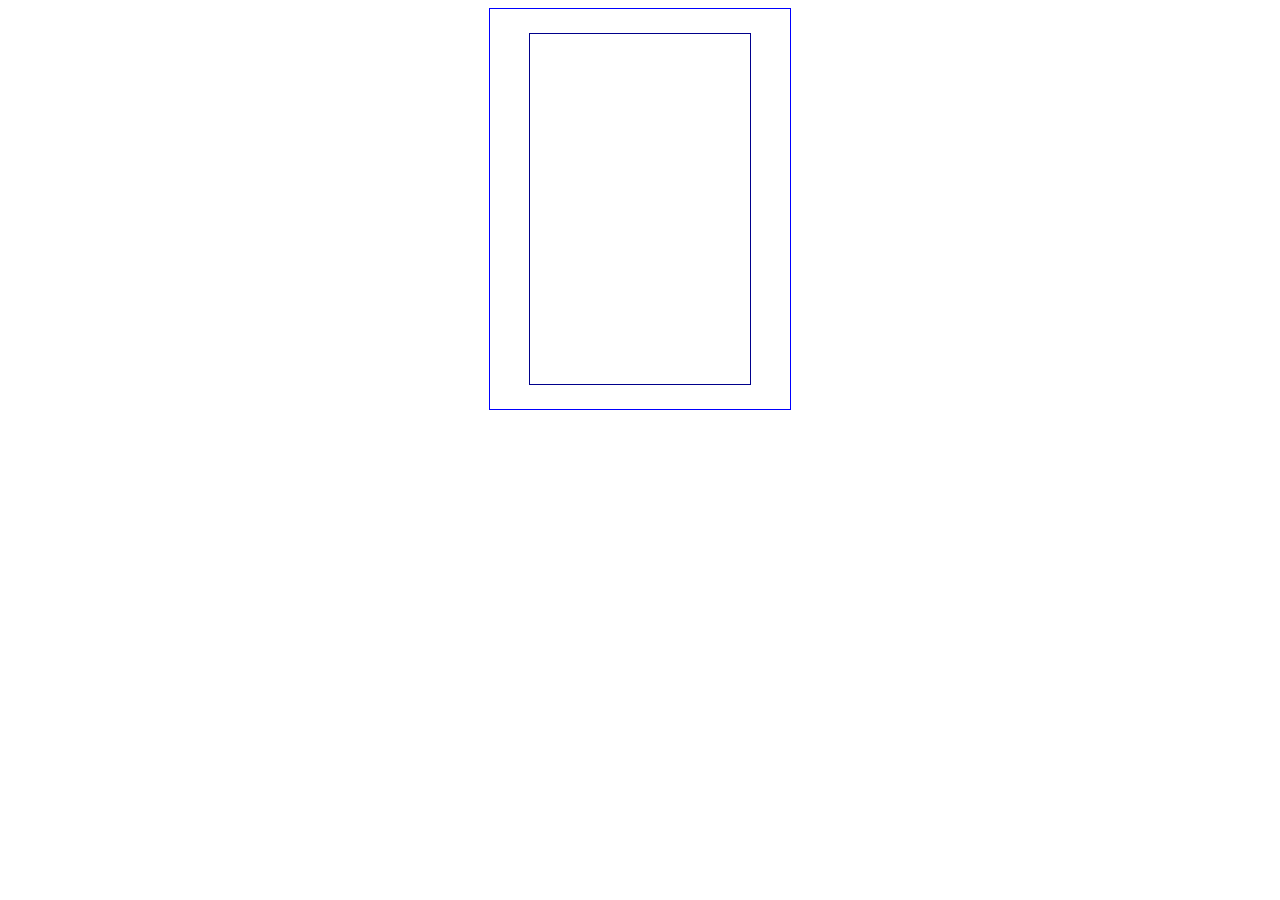
==== divs.html @ 382bc18f "centered child" ====
<!DOCTYPE html>
<html lang="en">
<head>
    <meta charset="UTF-8">
    <meta name="viewport" content="width=device-width, initial-scale=1.0">
    <meta http-equiv="X-UA-Compatible" content="ie=edge">
    <link rel="stylesheet" href="divs.css">
    <title>Inheritence</title>
</head>
<body>
    <div class="parent">
        <p>I am the parent</p>
        <div class="child">
            <p>I am the child</p>
        </div>
    </div>
    <script src="divs.js"></script>
</body>
</html>
---- divs.css ----
body{
    color: blue;
    display: flex;
    align-items: center;
}

.parent{
    height: 400px;
    width:  300px;
    color: none;
    border: 1px solid blue;
    margin: 0 auto;
    display: flex;
    align-items: center;
    
}
.child{
    height: 350px;
    width:  220px;
    color: none;
    border: 1px solid darkblue;
    margin: auto;
}
p{
    /* float: left; */
    display: none;
}
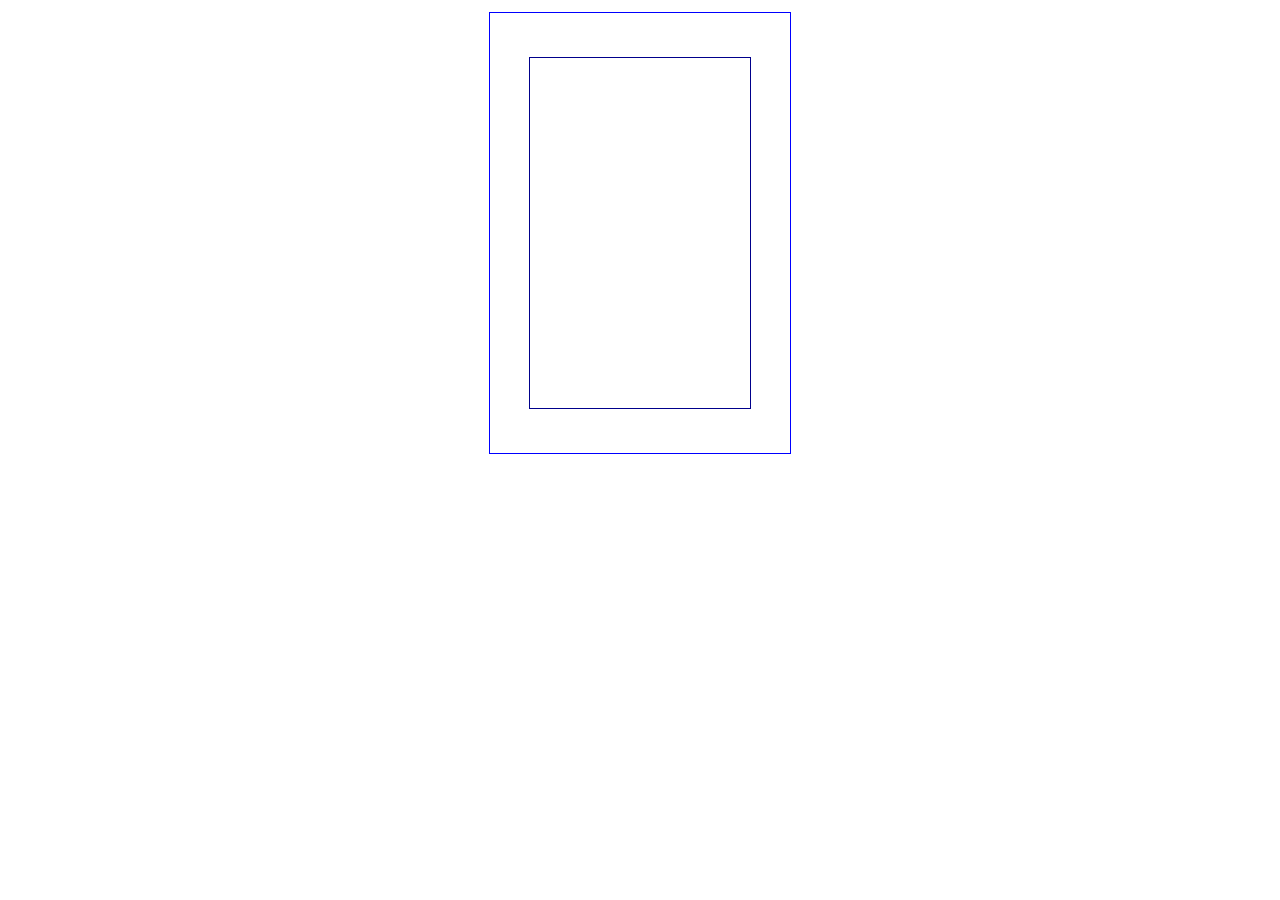
==== commit 67896748: "better" ====
--- a/divs.html
+++ b/divs.html
@@ -5,6 +5,7 @@
     <meta name="viewport" content="width=device-width, initial-scale=1.0">
     <meta http-equiv="X-UA-Compatible" content="ie=edge">
     <link rel="stylesheet" href="divs.css">
+    <link rel="stylesheet" href="reset.css">
     <title>Inheritence</title>
 </head>
 <body>
--- a/divs.css
+++ b/divs.css
@@ -1,7 +1,8 @@
 body{
     color: blue;
-    display: flex;
+    display: flex; 
     align-items: center;
+    height: 50vh;
 }
 
 .parent{
@@ -10,8 +11,12 @@
     color: none;
     border: 1px solid blue;
     margin: 0 auto;
-    display: flex;
+    display: flex; 
     align-items: center;
+    padding-top: 20px;
+    padding-bottom: 20px;
+    margin-top: 50vh;
+    margin-bottom: 50vh;
     
 }
 .child{
@@ -20,6 +25,7 @@
     color: none;
     border: 1px solid darkblue;
     margin: auto;
+    ;
 }
 p{
     /* float: left; */
